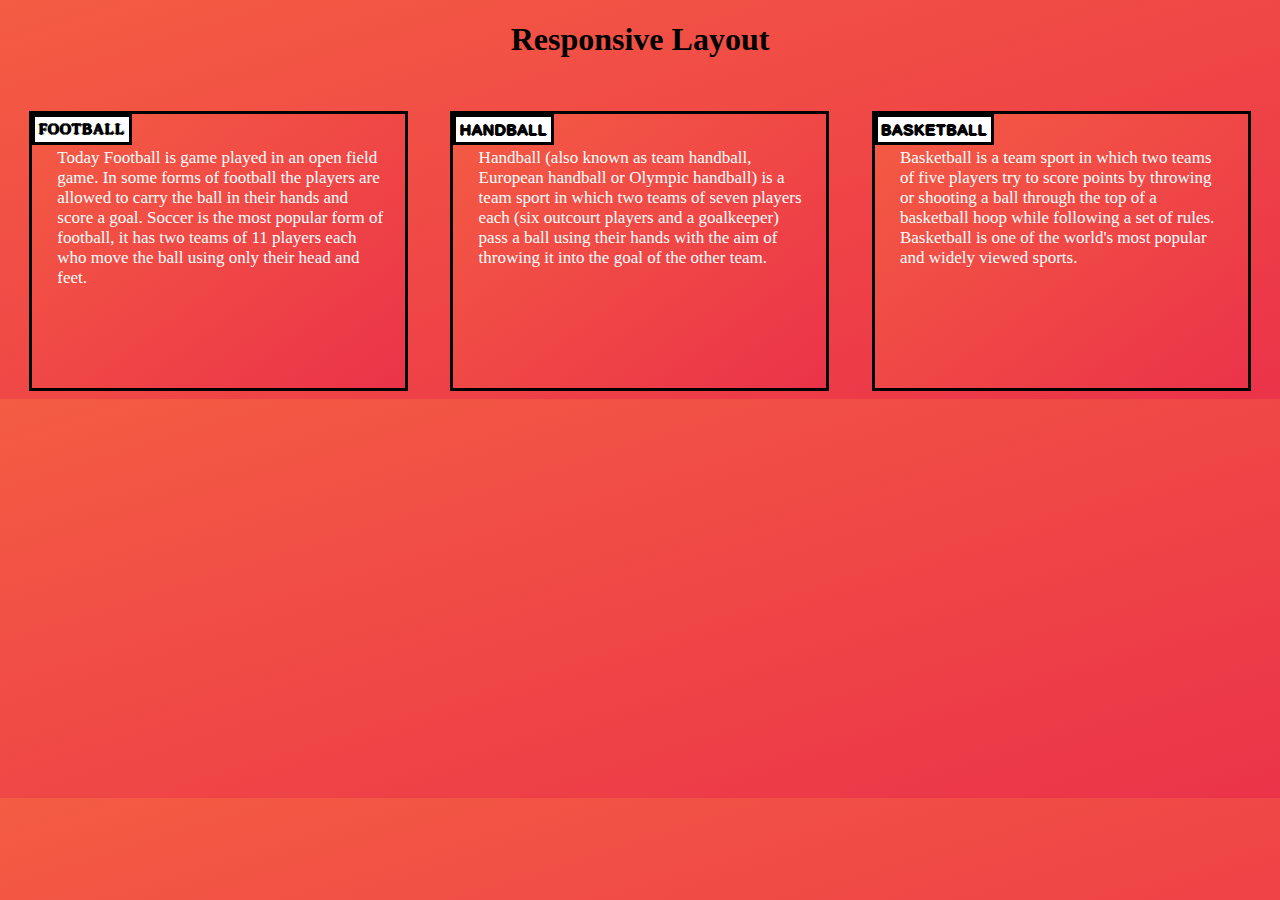
==== helo.html @ 099fe2bd "fisrt assignment" ====
<!DOCTYPE html>
<html>
<head>
<meta charset="utf-8">
<meta name="viewport" content="width=device-width, initial-scale=1">
<title>Responsive Layout</title>
<link href="hello.css" rel="stylesheet">
</head>
<body>
<h1>Responsive Layout</h1>

<div class="row">
  <div class="col-lg-4 col-md-6">
    <div class="head"><span>FOOTBALL</span>
      <p>Today Football is game played in an open field game.
        In some forms of football the players are allowed to carry the ball in their hands and score a goal.
         Soccer is the most popular form of football, it has two teams of 11 players each who move the ball using only their head and feet.
            <span class="span">FOOTBALL</span>
            </p>
        </div>
    </div>

  <div class="col-lg-4 col-md-6">
       <div class="head"><span>HANDBALL</span>
        <p>Handball (also known as team handball, European handball or Olympic handball) is a team sport in which two teams of seven players each (six outcourt players and a goalkeeper) pass a ball using their hands with the aim of throwing it into the goal of the other team.</p>
         </div>
        </div>
      <div class="col-lg-4 col-md-12">
    <div class="head"><span>BASKETBALL</span>
    <p> Basketball is a team sport in which two teams of five players try to score points by throwing or shooting a ball through the top of a basketball hoop while following a set of rules.
       Basketball is one of the world's most popular and widely viewed sports.
      </p></div>
  </div>

</div>

</body>
</html>
---- hello.css ----
/********** Base styles **********/
* {
  box-sizing: border-box;
}
h1 {
  margin-bottom: 15px;
  text-align:center;
}
h1:hover{
  color:lightblue;
}

.head {
  display:flex;
  border: solid black;
  background: linear-gradient(to top left, #de6262 0%, #ffb88c 100%);
  width: 90%;
  height: 280px;
  margin-right: auto;
  margin-left: auto;
  font-family: Helvetica;
  color: white;
  position:relative;
  padding-left: 6%;
  padding-top:4%;
  padding-right: 5%;
  padding-bottom: 2%;
}
.row::after {
  content: "";
  clear: both;
  display: table;
}

/* Simple Responsive Framework. */
[class*="col-"] {
  width: 100%;
margin-top:3%;
}
.head,:hover{
    background: linear-gradient(to top left,#eb3349 0%, #f45c43 100%);
}

/********** Large devices only **********/
@media (min-width: 992px) {
  .col-lg-1, .col-lg-2, .col-lg-3, .col-lg-4, .col-lg-5, .col-lg-6, .col-lg-7, .col-lg-8, .col-lg-9, .col-lg-10, .col-lg-11, .col-lg-12 {
    float: left;

  }
  .col-lg-1 {
    width: 8.33%;
  }
  .col-lg-2 {
    width: 16.66%;
  }
  .col-lg-3 {
    width: 25%;
  }
  .col-lg-4  {
    width: 33.33%;

  }
  .col-lg-5 {
    width: 41.66%;
  }
  .col-lg-6 {
    width: 50%;
  }
  .col-lg-7 {
    width: 58.33%;
  }
  .col-lg-8 {
    width: 66.66%;
  }
  .col-lg-9 {
    width: 74.99%;
  }
  .col-lg-10 {
    width: 83.33%;
  }
  .col-lg-11 {
    width: 91.66%;
  }
  .col-lg-12 {
    width: 100%;
  }
}

/********** Medium devices only **********/
@media (min-width: 768px) and (max-width: 991px) {
  .col-md-1, .col-md-2, .col-md-3, .col-md-4, .col-md-5, .col-md-6, .col-md-7, .col-md-8, .col-md-9, .col-md-10, .col-md-11, .col-md-12 {
    float: left;

  }
  .col-md-1 {
    width: 8.33%;
  }
  .col-md-2 {
    width: 16.66%;
  }
  .col-md-3 {
    width: 25%;
  }
  .col-md-4 {
    width: 33.33%;
  }
  .col-md-5 {
    width: 41.66%;
  }
  .col-md-6{
    width: 50%;

  }
  .col-md-7 {
    width: 58.33%;
  }
  .col-md-8 {
    width: 66.66%;
  }
  .col-md-9 {
    width: 74.99%;
  }
  .col-md-10 {
    width: 83.33%;
  }
  .col-md-11 {
    width: 91.66%;
  }
  .col-md-12 .head {
    width: 100%;
width:95%;

  }
}
span{
    letter-spacing: 1px;
  color: black;
  text-shadow: -1px 0 black, 0 1px black, 1px 0 black, 0 -1px black;
  font-size: 15px;
  background-color:white;
  border:solid black;

  top:0px;
  left:0px;
  padding:1% 1% ;
  position: absolute;

}
p{
  font-family: cursive;
  font-size:17px;
}
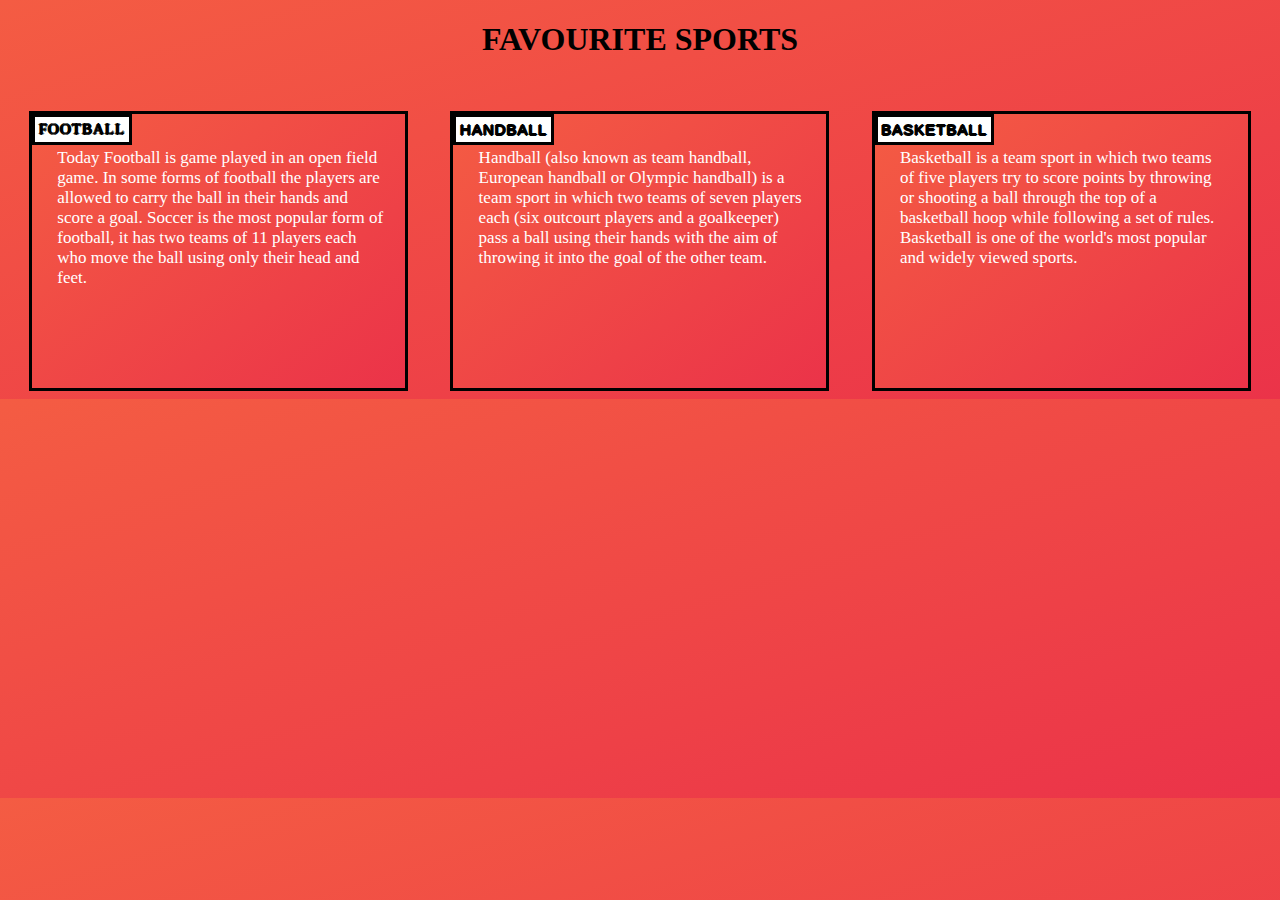
==== commit 096c803a: "Update helo.html" ====
--- a/helo.html
+++ b/helo.html
@@ -7,7 +7,7 @@
 <link href="hello.css" rel="stylesheet">
 </head>
 <body>
-<h1>Responsive Layout</h1>
+<h1>FAVOURITE SPORTS</h1>
 
 <div class="row">
   <div class="col-lg-4 col-md-6">
